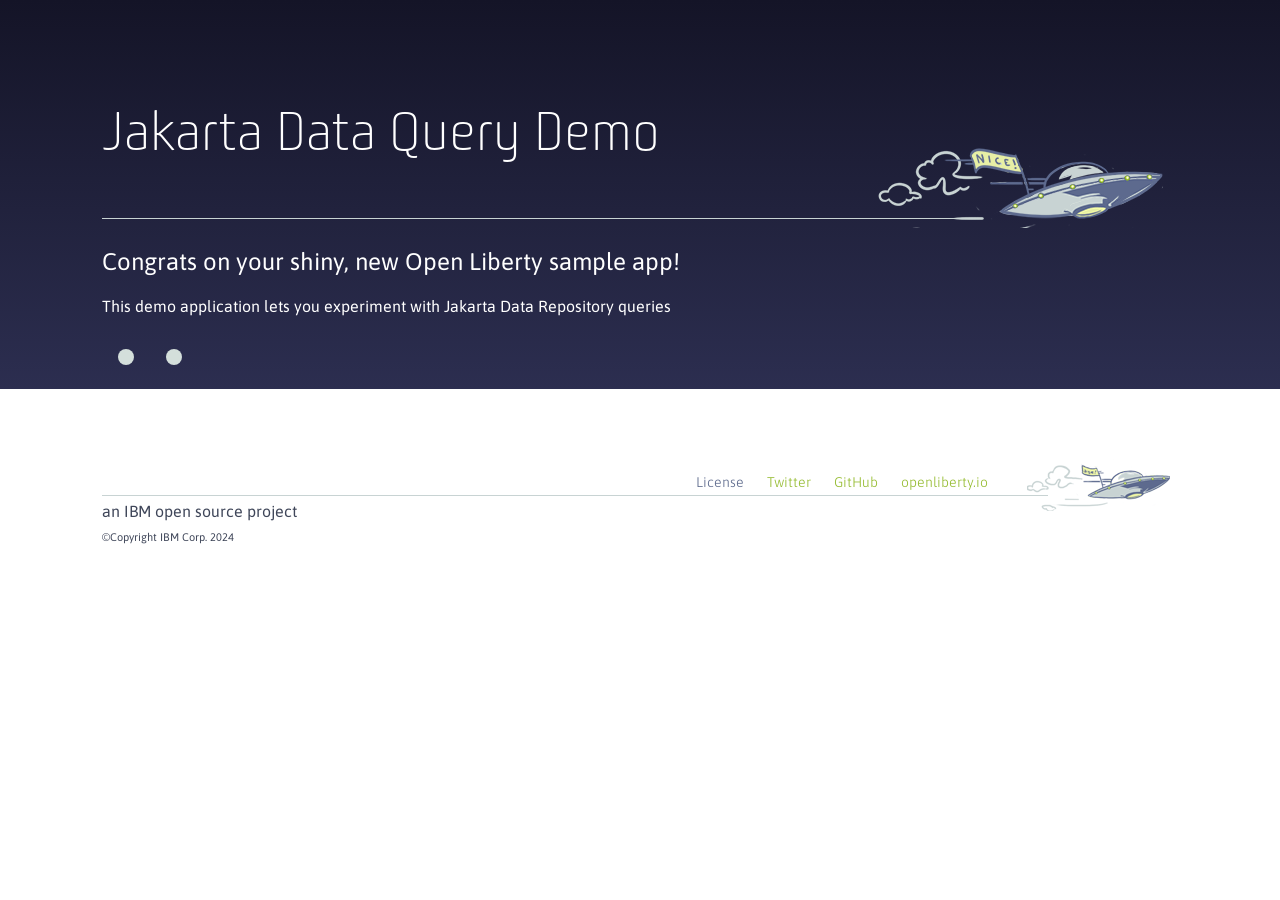
==== start/src/main/webapp/index.html @ 517daf7d "Adding start dir" ====
<!--
  Copyright (c) 2024 IBM Corp.

  Licensed under the Apache License, Version 2.0 (the "License");
  you may not use this file except in compliance with the License.
  You may obtain a copy of the License at

     http://www.apache.org/licenses/LICENSE-2.0

  Unless required by applicable law or agreed to in writing, software
  distributed under the License is distributed on an "AS IS" BASIS,
  WITHOUT WARRANTIES OR CONDITIONS OF ANY KIND, either express or implied.
  See the License for the specific language governing permissions and
  limitations under the License.
-->
<!DOCTYPE html>
<meta http-equiv="Content-Type" content="text/html; charset=utf-8"/>
<html>
    <head>
		<title>Jakarta Data Query Demo</title>
        <script type="text/javascript" src="js/app.js"></script>
		<link rel="stylesheet" href="css/app.css">
		<link rel="stylesheet" href="css/toast.css">
    </head>
    <body>
        <section id="appIntro" >
            <div id="titleSection">
                <h1 id="appTitle">Jakarta Data Query Demo</h1>
                <div class="line"></div>
                <div class="headerImage"></div>
                <h2>Congrats on your shiny, new Open Liberty sample app!</h2>
                <p>This demo application lets you experiment with Jakarta Data Repository queries</p>
            </div>
            <div id="demoApp" class="hFlexContainer">
                <div id="querySection" class="vFlexContainer">

                </div>
                <div id="resultsSection">

                </div>
            </div>
            </section>
        </section>

    </body>

    <footer class="bodyFooter">
        <div class="bodyFooterLink">
          <a id="licenseLink"href="https://github.com/OpenLiberty/open-liberty/blob/master/LICENSE">License</a>
          <a href="https://twitter.com/OpenLibertyIO">Twitter</a>
          <a href="https://github.com/OpenLiberty">GitHub</a>
          <a href="https://openliberty.io/">openliberty.io</a>
        </div>
        <p id="footer_text">an IBM open source project</p>
        <p id="footer_copyright">&copy;Copyright IBM Corp. 2024</p>
	</footer>
	
	<div id="toast">
</html>
<script>
loadQueries();
</script>
---- start/src/main/webapp/css/app.css ----
/*******************************************************************************
* Copyright (c) 2024 IBM Corporation and others.
* All rights reserved. This program and the accompanying materials
* are made available under the terms of the Eclipse Public License v1.0
* which accompanies this distribution, and is available at
* http://www.eclipse.org/legal/epl-v10.html
*
* Contributors:
*     IBM Corporation - initial API and implementation
*******************************************************************************/
@import url("https://fonts.googleapis.com/css?family=Asap:300,400,500");


@font-face {
	font-family: BunueloLight;
    src: url("../fonts/BunueloCleanPro-Light.otf");
}

@font-face {
	font-family: BunueloSemiBold;
    src: url("../fonts/BunueloCleanPro-SemiBold.otf");
}


body{
    font-family:Asap;
	font-size: 16px;
    color:#24243b;
    background-color: white;
    margin: 0px;
}

section {
	padding-top: 55px;
    padding-left: 8%;
    padding-right: 8%;
    letter-spacing:0;
    text-align:left;
}

.line {
    margin-right: 200px;
    height: 1px;
    background-color: #C8D3D3;
}

.headerImage {
    background-image: url(../img/header_ufo.png);
    background-repeat: no-repeat;
    background-position: top 20px right 15px;
    height: 103px;
    margin-top: -94px;
}

p {
    line-height: 22px;
    margin-top: 0px;
}
h1 {
    font-family:BunueloSemiBold;
    font-size: 40px;
    font-weight: 400;
    letter-spacing:0;
    text-align:left;
}
h2 {
    font-size: 24px;
    font-weight: 400;
}
a {
    text-decoration: none;
}

#appIntro {
    background-image:linear-gradient(#141427 0%, #2c2e50 100%);
	background-repeat: no-repeat;
	padding-bottom: .5em;
}

#titleSection {
    color: white;
}

#appTitle {
    font-family:BunueloLight;
    font-size:55px;
}


button {
    border-radius:100px;
    height:44px;
    color:#24253a;
    text-align:center;
    font-family: Asap;
    cursor: pointer;
	border: none;
	font-weight: 500;
	font-size:16px;
	background-color:#abd155;
	transition: background-color .2s;
	margin-top: 15px;
    margin-bottom: 15px;
    padding-left: 20px;
    padding-right: 20px;
}

button:hover {
    background-color: #C7EE63;
}

.bodyFooter {
  padding: 5px 8%;
  background-image: url(../img/footer_main.png);
  background-repeat: no-repeat;
  background-position: top 20px right 110px;
  margin-bottom: 40px;
  margin-top: 50px;
  color: #3F4659;
}

.bodyFooterLink {
  font-family: Asap;
  font-weight: 300;
  font-size: 14px;
  letter-spacing: 0;
  border-bottom: solid 1px #C8D3D3;
  margin-top: 30px;
  margin-right: 130px;
  padding-bottom: 5px;
  padding-right: 50px;
  text-align: right;
}

.bodyFooterLink > a {
    text-decoration: none;
    padding: 10px;
    color: #96bc32;
}

#licenseLink {
  color: #5E6B8D;
  text-align: left;
}

#footer_text {
    margin-top: 4px;
    margin-bottom: 4px;
    font-size: 16px;
}

#footer_copyright {
  font-size: 11px;
}

/* Jakarta Data Demo properties below */
.vFlexContainer {
	display:         flex;
	flex-direction: column;
}

.hFlexContainer {
	display:         flex;
	flex-direction: row;
}

#querySection, #resultsSection {
	background-color: #d4dfdb;
	margin: 1em;
	padding: .5em;
	border-radius: 7pt;
	justify-content: space-between;
}

.queryElement {
    border-radius: 10px;
    border-width: 10px;
    padding: 10px;
    padding-bottom: 0px;
    margin: 5px;
    margin-top: 5px;
    margin-bottom: 5px;
    background: linear-gradient(to bottom, #141427, #2c2e50);
    margin-top: 10px;
    margin-bottom: 10px;
}
---- start/src/main/webapp/css/toast.css ----
#toast {
    visibility: hidden;
	background-image: radial-gradient(circle, #222 85%, #7c0000);
    color: #fff;
    text-align: center;
    border-radius: 50px;
    padding: 15px 25px;
    position: fixed;
    z-index: 1;
    left: 50%;
    top: 30px;
}

#toast.show {
	visibility: visible;
	animation: fadein 0.5s, fadeout 0.5s 2.5s;
}

@keyframes fadein {
    from {top: 0; opacity: 0;}
    to {top: 30px; opacity: 1;}
}

@keyframes fadeout {
    from {top: 30px; opacity: 1;}
    to {top: 0; opacity: 0;}
}
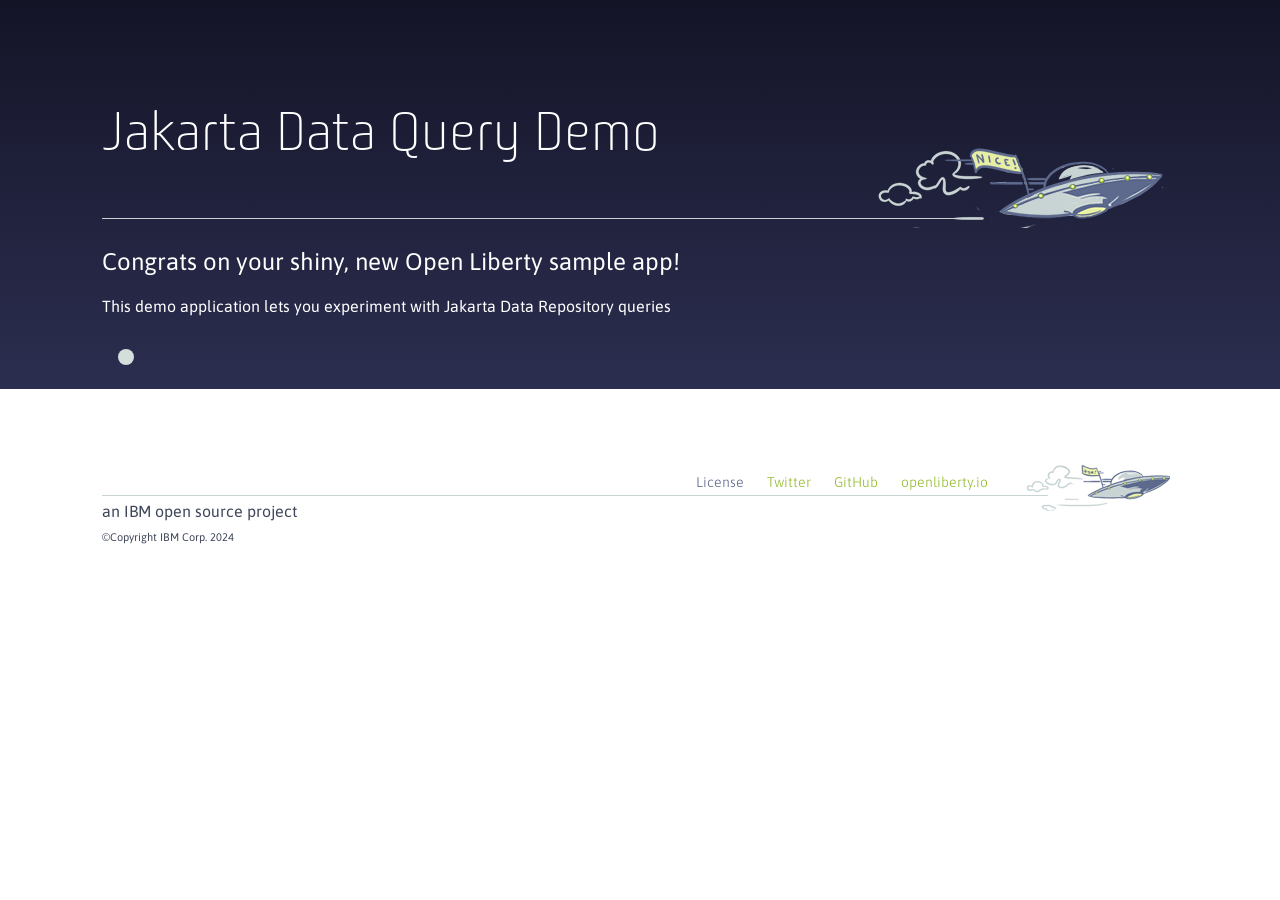
==== commit c111b838: "Sync start webapp and it" ====
--- a/start/src/main/webapp/index.html
+++ b/start/src/main/webapp/index.html
@@ -14,49 +14,64 @@
   limitations under the License.
 -->
 <!DOCTYPE html>
-<meta http-equiv="Content-Type" content="text/html; charset=utf-8"/>
+<meta http-equiv="Content-Type" content="text/html; charset=utf-8" />
 <html>
-    <head>
-		<title>Jakarta Data Query Demo</title>
-        <script type="text/javascript" src="js/app.js"></script>
-		<link rel="stylesheet" href="css/app.css">
-		<link rel="stylesheet" href="css/toast.css">
-    </head>
-    <body>
-        <section id="appIntro" >
-            <div id="titleSection">
-                <h1 id="appTitle">Jakarta Data Query Demo</h1>
-                <div class="line"></div>
-                <div class="headerImage"></div>
-                <h2>Congrats on your shiny, new Open Liberty sample app!</h2>
-                <p>This demo application lets you experiment with Jakarta Data Repository queries</p>
+
+<head>
+    <title>Jakarta Data Query Demo</title>
+    <script type="text/javascript" src="js/app.js"></script>
+    <link rel="stylesheet" href="css/app.css">
+    <link rel="stylesheet" href="css/toast.css">
+</head>
+
+<body>
+    <section id="appIntro">
+        <div id="titleSection">
+            <h1 id="appTitle">Jakarta Data Query Demo</h1>
+            <div class="line"></div>
+            <div class="headerImage"></div>
+            <h2>Congrats on your shiny, new Open Liberty sample app!</h2>
+            <p>This demo application lets you experiment with Jakarta Data Repository queries</p>
+        </div>
+        <div id="demoApp" class="hFlexContainer">
+            <div id="querySection" class="vFlexContainer">
+
             </div>
-            <div id="demoApp" class="hFlexContainer">
-                <div id="querySection" class="vFlexContainer">
+            <div id="resultsSection" style="display: none;">
+                <table>
+                    <thead>
+                        <tr>
+                            <th>ID</th>
+                            <th>Length</th>
+                            <th>Width</th>
+                            <th>Height</th>
+                            <th>Destination</th>
+                        </tr>
+                    </thead>
+                    <tbody id="tableBody">
 
-                </div>
-                <div id="resultsSection">
+                    </tbody>
+                </table>
+            </div>
+        </div>
+    </section>
 
-                </div>
-            </div>
-            </section>
-        </section>
+</body>
 
-    </body>
+<footer class="bodyFooter">
+    <div class="bodyFooterLink">
+        <a id="licenseLink" href="https://github.com/OpenLiberty/open-liberty/blob/master/LICENSE">License</a>
+        <a href="https://twitter.com/OpenLibertyIO">Twitter</a>
+        <a href="https://github.com/OpenLiberty">GitHub</a>
+        <a href="https://openliberty.io/">openliberty.io</a>
+    </div>
+    <p id="footer_text">an IBM open source project</p>
+    <p id="footer_copyright">&copy;Copyright IBM Corp. 2024</p>
+</footer>
 
-    <footer class="bodyFooter">
-        <div class="bodyFooterLink">
-          <a id="licenseLink"href="https://github.com/OpenLiberty/open-liberty/blob/master/LICENSE">License</a>
-          <a href="https://twitter.com/OpenLibertyIO">Twitter</a>
-          <a href="https://github.com/OpenLiberty">GitHub</a>
-          <a href="https://openliberty.io/">openliberty.io</a>
-        </div>
-        <p id="footer_text">an IBM open source project</p>
-        <p id="footer_copyright">&copy;Copyright IBM Corp. 2024</p>
-	</footer>
-	
-	<div id="toast">
+<div id="toast">
+
 </html>
 <script>
-loadQueries();
+    loadQueries();
 </script>
--- a/start/src/main/webapp/css/app.css
+++ b/start/src/main/webapp/css/app.css
@@ -12,30 +12,31 @@
 
 
 @font-face {
-	font-family: BunueloLight;
+    font-family: BunueloLight;
     src: url("../fonts/BunueloCleanPro-Light.otf");
 }
 
 @font-face {
-	font-family: BunueloSemiBold;
+    font-family: BunueloSemiBold;
     src: url("../fonts/BunueloCleanPro-SemiBold.otf");
 }
 
 
-body{
-    font-family:Asap;
-	font-size: 16px;
-    color:#24243b;
+body {
+    font-family: Asap;
+    font-size: 16px;
+    color: #24243b;
     background-color: white;
     margin: 0px;
 }
 
 section {
-	padding-top: 55px;
+    padding-top: 55px;
     padding-left: 8%;
     padding-right: 8%;
-    letter-spacing:0;
-    text-align:left;
+    letter-spacing: 0;
+    text-align: left;
+    color: #abd155
 }
 
 .line {
@@ -56,25 +57,28 @@
     line-height: 22px;
     margin-top: 0px;
 }
+
 h1 {
-    font-family:BunueloSemiBold;
+    font-family: BunueloSemiBold;
     font-size: 40px;
     font-weight: 400;
-    letter-spacing:0;
-    text-align:left;
-}
+    letter-spacing: 0;
+    text-align: left;
+}
+
 h2 {
     font-size: 24px;
     font-weight: 400;
 }
+
 a {
     text-decoration: none;
 }
 
 #appIntro {
-    background-image:linear-gradient(#141427 0%, #2c2e50 100%);
-	background-repeat: no-repeat;
-	padding-bottom: .5em;
+    background-image: linear-gradient(#141427 0%, #2c2e50 100%);
+    background-repeat: no-repeat;
+    padding-bottom: .5em;
 }
 
 #titleSection {
@@ -82,27 +86,27 @@
 }
 
 #appTitle {
-    font-family:BunueloLight;
-    font-size:55px;
+    font-family: BunueloLight;
+    font-size: 55px;
 }
 
 
 button {
-    border-radius:100px;
-    height:44px;
-    color:#24253a;
-    text-align:center;
+    border-radius: 100px;
+    height: 40px;
+    color: #24253a;
+    text-align: center;
     font-family: Asap;
     cursor: pointer;
-	border: none;
-	font-weight: 500;
-	font-size:16px;
-	background-color:#abd155;
-	transition: background-color .2s;
-	margin-top: 15px;
-    margin-bottom: 15px;
-    padding-left: 20px;
-    padding-right: 20px;
+    border: none;
+    font-weight: 500;
+    font-size: 28px;
+    background-color: #abd155;
+    transition: background-color .2s;
+    /*margin-top: 15px;
+    margin-bottom: 15px;*/
+    padding-left: 15px;
+    padding-right: 15px;
 }
 
 button:hover {
@@ -110,37 +114,37 @@
 }
 
 .bodyFooter {
-  padding: 5px 8%;
-  background-image: url(../img/footer_main.png);
-  background-repeat: no-repeat;
-  background-position: top 20px right 110px;
-  margin-bottom: 40px;
-  margin-top: 50px;
-  color: #3F4659;
+    padding: 5px 8%;
+    background-image: url(../img/footer_main.png);
+    background-repeat: no-repeat;
+    background-position: top 20px right 110px;
+    margin-bottom: 40px;
+    margin-top: 50px;
+    color: #3F4659;
 }
 
 .bodyFooterLink {
-  font-family: Asap;
-  font-weight: 300;
-  font-size: 14px;
-  letter-spacing: 0;
-  border-bottom: solid 1px #C8D3D3;
-  margin-top: 30px;
-  margin-right: 130px;
-  padding-bottom: 5px;
-  padding-right: 50px;
-  text-align: right;
-}
-
-.bodyFooterLink > a {
+    font-family: Asap;
+    font-weight: 300;
+    font-size: 14px;
+    letter-spacing: 0;
+    border-bottom: solid 1px #C8D3D3;
+    margin-top: 30px;
+    margin-right: 130px;
+    padding-bottom: 5px;
+    padding-right: 50px;
+    text-align: right;
+}
+
+.bodyFooterLink>a {
     text-decoration: none;
     padding: 10px;
     color: #96bc32;
 }
 
 #licenseLink {
-  color: #5E6B8D;
-  text-align: left;
+    color: #5E6B8D;
+    text-align: left;
 }
 
 #footer_text {
@@ -150,37 +154,73 @@
 }
 
 #footer_copyright {
-  font-size: 11px;
+    font-size: 11px;
 }
 
 /* Jakarta Data Demo properties below */
 .vFlexContainer {
-	display:         flex;
-	flex-direction: column;
+    display: flex;
+    flex-direction: column;
 }
 
 .hFlexContainer {
-	display:         flex;
-	flex-direction: row;
-}
-
-#querySection, #resultsSection {
-	background-color: #d4dfdb;
-	margin: 1em;
-	padding: .5em;
-	border-radius: 7pt;
-	justify-content: space-between;
+    display: flex;
+    flex-direction: row;
+    gap: 10px
+}
+
+#querySection,
+#resultsSection {
+    background-color: #d4dfdb;
+    margin: 1em;
+    padding: .5em;
+    border-radius: 7pt;
+    justify-content: space-between;
+}
+
+#resultsSection {
+    color: black
 }
 
 .queryElement {
     border-radius: 10px;
     border-width: 10px;
     padding: 10px;
-    padding-bottom: 0px;
     margin: 5px;
     margin-top: 5px;
     margin-bottom: 5px;
     background: linear-gradient(to bottom, #141427, #2c2e50);
     margin-top: 10px;
     margin-bottom: 10px;
+    align-items: center;
+}
+
+td,
+th {
+    border: 1px solid #ddd;
+    padding: 8px;
+}
+
+tr {
+    transition: background-color .2s;
+}
+
+tr:nth-child(even) {
+    background-color: #f2f2f2;
+}
+
+tr:nth-child(odd) {
+    background-color: #c7c7c7;
+}
+
+tr:hover {
+    background-color: #acd155a2;
+}
+
+th {
+    padding-top: 12px;
+    padding-bottom: 12px;
+    text-align: left;
+    background-color: #24253a;
+    color: #abd155;
 }
